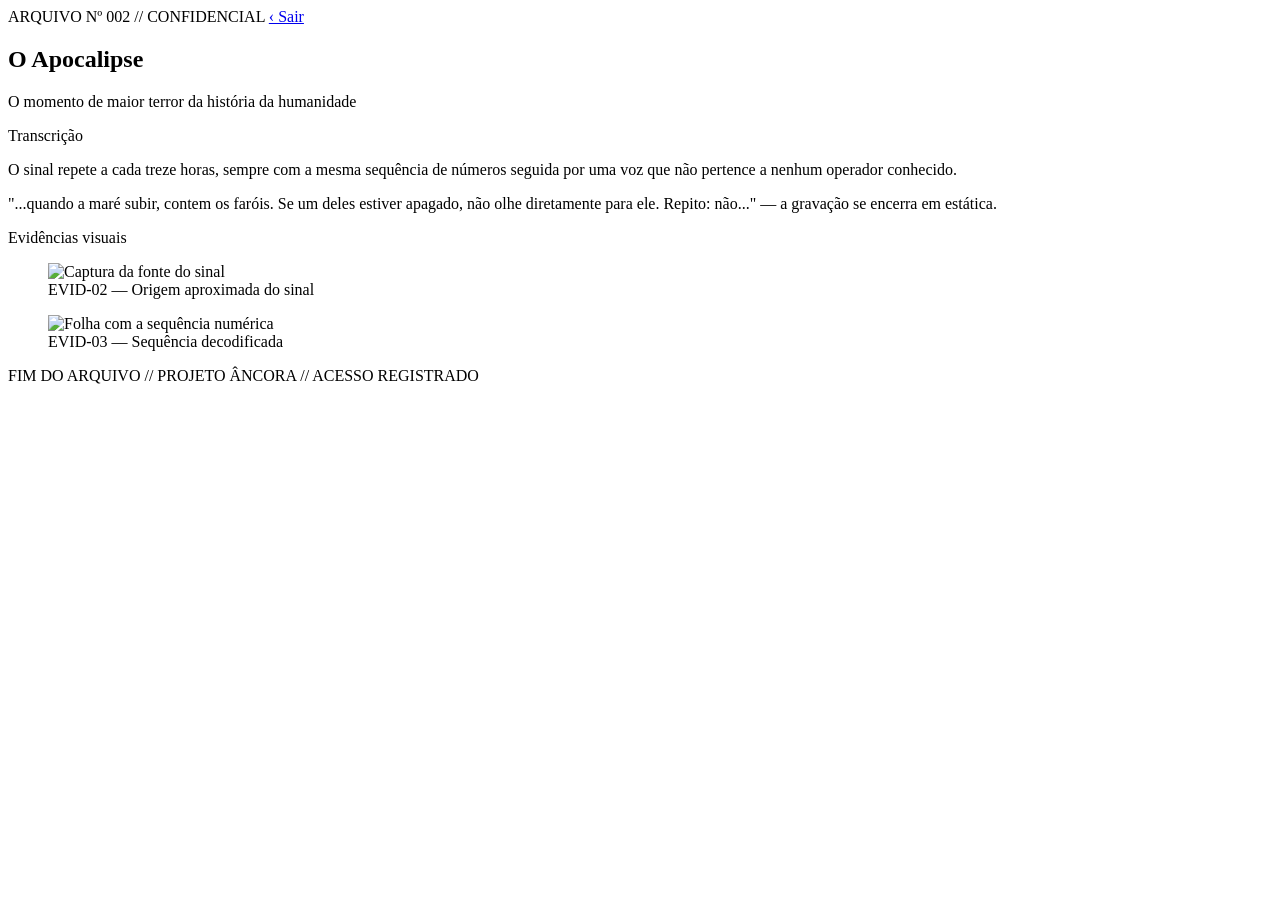
==== pages/apocalipse.html @ bb4df81e "Update and rename documento02.html to apocalipse.html" ====
<!DOCTYPE html>
<!-- Pagina secreta de exemplo. Senha de acesso: "vigia-13" -->
<html lang="pt-BR" class="bg-fundo">
<head>
  <meta charset="UTF-8" />
  <meta name="viewport" content="width=device-width, initial-scale=1.0" />
  <meta name="theme-color" content="#0a0e0c" />
  <meta name="description" content="Arquivo confidencial 002 — Projeto Âncora." />
  <title>ARQUIVO // 002 — APOCALIPSE</title>

  <link rel="stylesheet" href="../css/style.css" />
</head>
<body>
  <header class="barra-topo">
    <span class="codigo">ARQUIVO Nº 002 // CONFIDENCIAL</span>
    <a href="../index.html" class="link-voltar">‹ Sair</a>
  </header>

  <article class="documento fade-in">
    <div class="doc-cabecalho">
      <h1 class="doc-titulo">O Apocalipse</h1>
      <p class="doc-subtitulo" data-typing data-velocidade="28">
        O momento de maior terror da história da humanidade
      </p>
    </div>

    <section class="secao">
      <span class="secao-rotulo">Transcrição</span>
      <p>
        O sinal repete a cada <span class="destaque">treze horas</span>,
        sempre com a mesma sequência de números seguida por uma voz que
        não pertence a nenhum operador conhecido.
      </p>
      <p>
        "...quando a maré subir, contem os faróis. Se um deles estiver
        apagado, <span class="censurado">não olhe diretamente para ele</span>.
        Repito: não..." — a gravação se encerra em estática.
      </p>
    </section>

    <section class="secao">
      <span class="secao-rotulo">Evidências visuais</span>
      <div class="galeria">
        <figure>
          <img src="../assets/images/evidencia-01.png" alt="Captura da fonte do sinal" />
          <figcaption>EVID-02 — Origem aproximada do sinal</figcaption>
        </figure>
        <figure>
          <img src="../assets/images/documento-exemplo.png" alt="Folha com a sequência numérica" />
          <figcaption>EVID-03 — Sequência decodificada</figcaption>
        </figure>
      </div>
    </section>

    <footer class="doc-rodape">
      FIM DO ARQUIVO // PROJETO ÂNCORA // ACESSO REGISTRADO
    </footer>
  </article>

  <script src="../js/effects.js"></script>
</body>
</html>
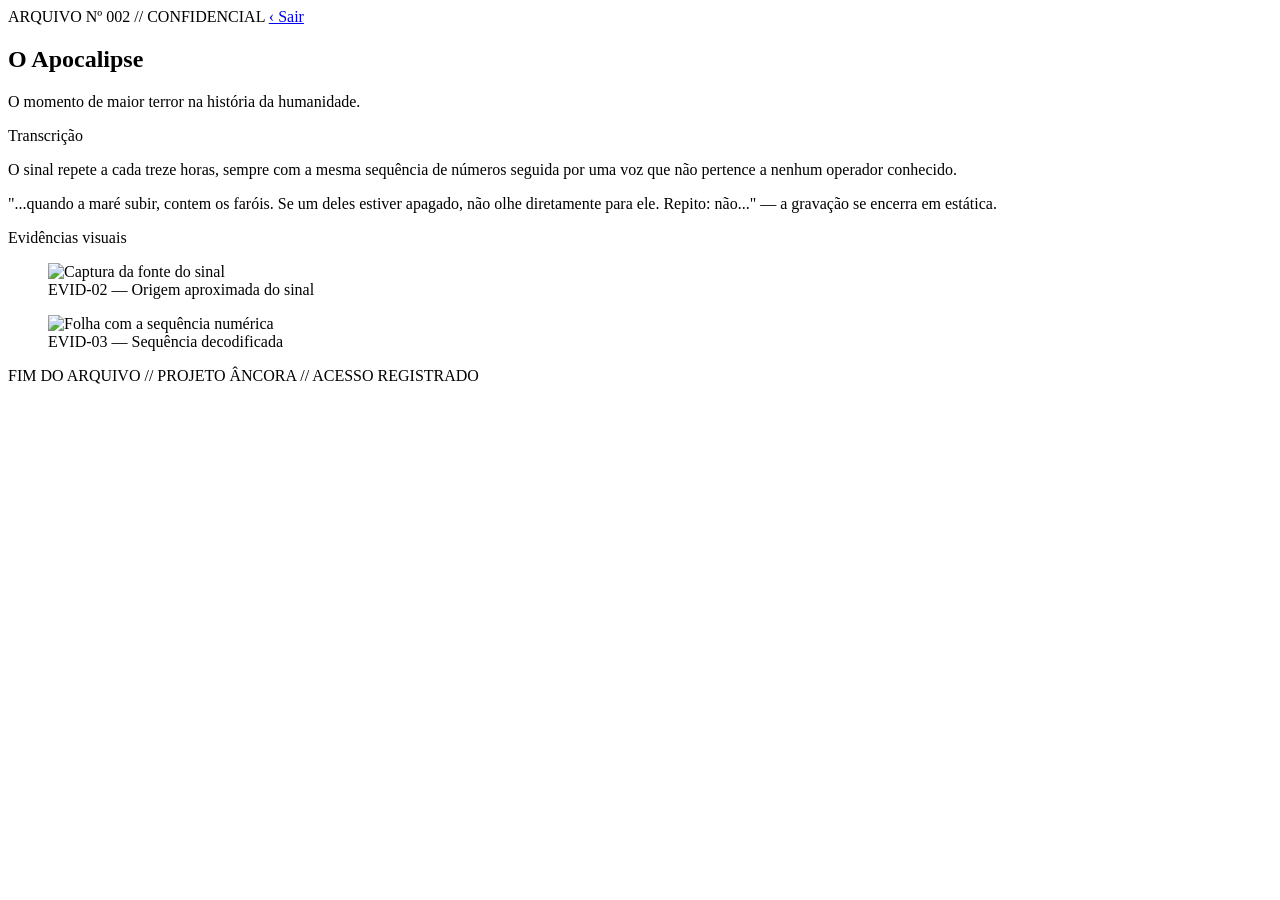
==== commit 3b9cbd06: "Update apocalipse.html" ====
--- a/pages/apocalipse.html
+++ b/pages/apocalipse.html
@@ -20,7 +20,7 @@
     <div class="doc-cabecalho">
       <h1 class="doc-titulo">O Apocalipse</h1>
       <p class="doc-subtitulo" data-typing data-velocidade="28">
-        O momento de maior terror da história da humanidade
+        O momento de maior terror na história da humanidade.
       </p>
     </div>
 
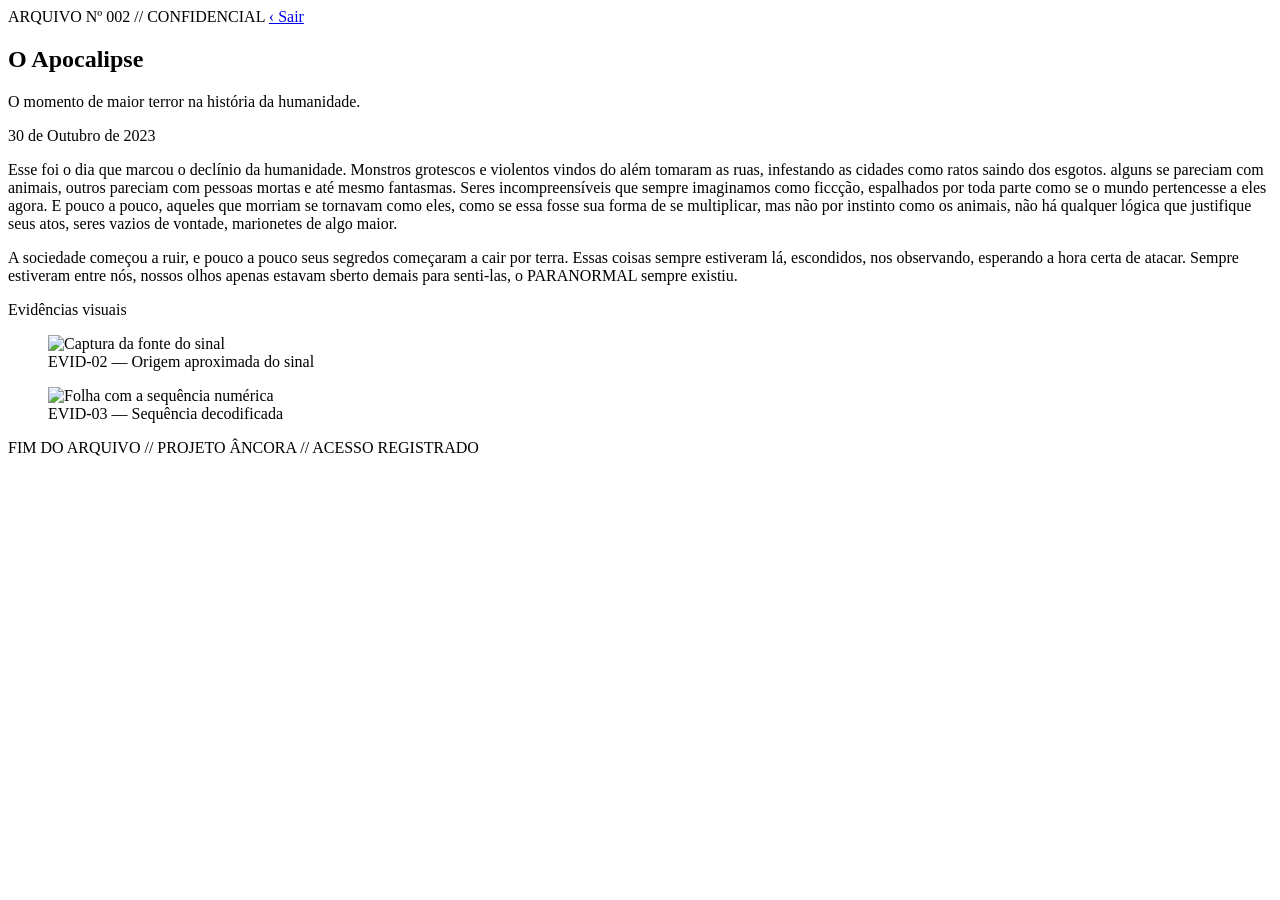
==== commit 5184a109: "Update apocalipse.html" ====
--- a/pages/apocalipse.html
+++ b/pages/apocalipse.html
@@ -25,16 +25,15 @@
     </div>
 
     <section class="secao">
-      <span class="secao-rotulo">Transcrição</span>
+      <span class="secao-rotulo">30 de Outubro de 2023</span>
       <p>
-        O sinal repete a cada <span class="destaque">treze horas</span>,
-        sempre com a mesma sequência de números seguida por uma voz que
-        não pertence a nenhum operador conhecido.
+       Esse foi o dia que marcou o declínio da humanidade. Monstros grotescos e violentos vindos do além tomaram as ruas, infestando as cidades como ratos saindo dos esgotos.
+       alguns se pareciam com animais, outros pareciam com pessoas mortas e até mesmo fantasmas. Seres incompreensíveis que sempre imaginamos como ficcção, espalhados por toda parte como se o mundo pertencesse a eles agora.
+       E pouco a pouco, aqueles que morriam se tornavam como eles, como se essa fosse sua forma de se multiplicar, mas não por instinto como os animais, não há qualquer lógica que justifique seus atos, seres vazios de vontade, marionetes de algo maior.
       </p>
       <p>
-        "...quando a maré subir, contem os faróis. Se um deles estiver
-        apagado, <span class="censurado">não olhe diretamente para ele</span>.
-        Repito: não..." — a gravação se encerra em estática.
+        A sociedade começou a ruir, e pouco a pouco seus segredos começaram a cair por terra. Essas coisas sempre estiveram lá, escondidos, nos observando, esperando a hora certa de atacar. Sempre estiveram entre nós,
+        nossos olhos apenas estavam sberto demais para senti-las, o <span class="destaque">PARANORMAL</span> sempre existiu.
       </p>
     </section>
 
@@ -56,7 +55,11 @@
       FIM DO ARQUIVO // PROJETO ÂNCORA // ACESSO REGISTRADO
     </footer>
   </article>
-
+  
+ <audio id="trilha" loop>
+      <source src="../assets/base.mp3" type="audio/mpeg" />
+    </audio>
+  
   <script src="../js/effects.js"></script>
 </body>
 </html>
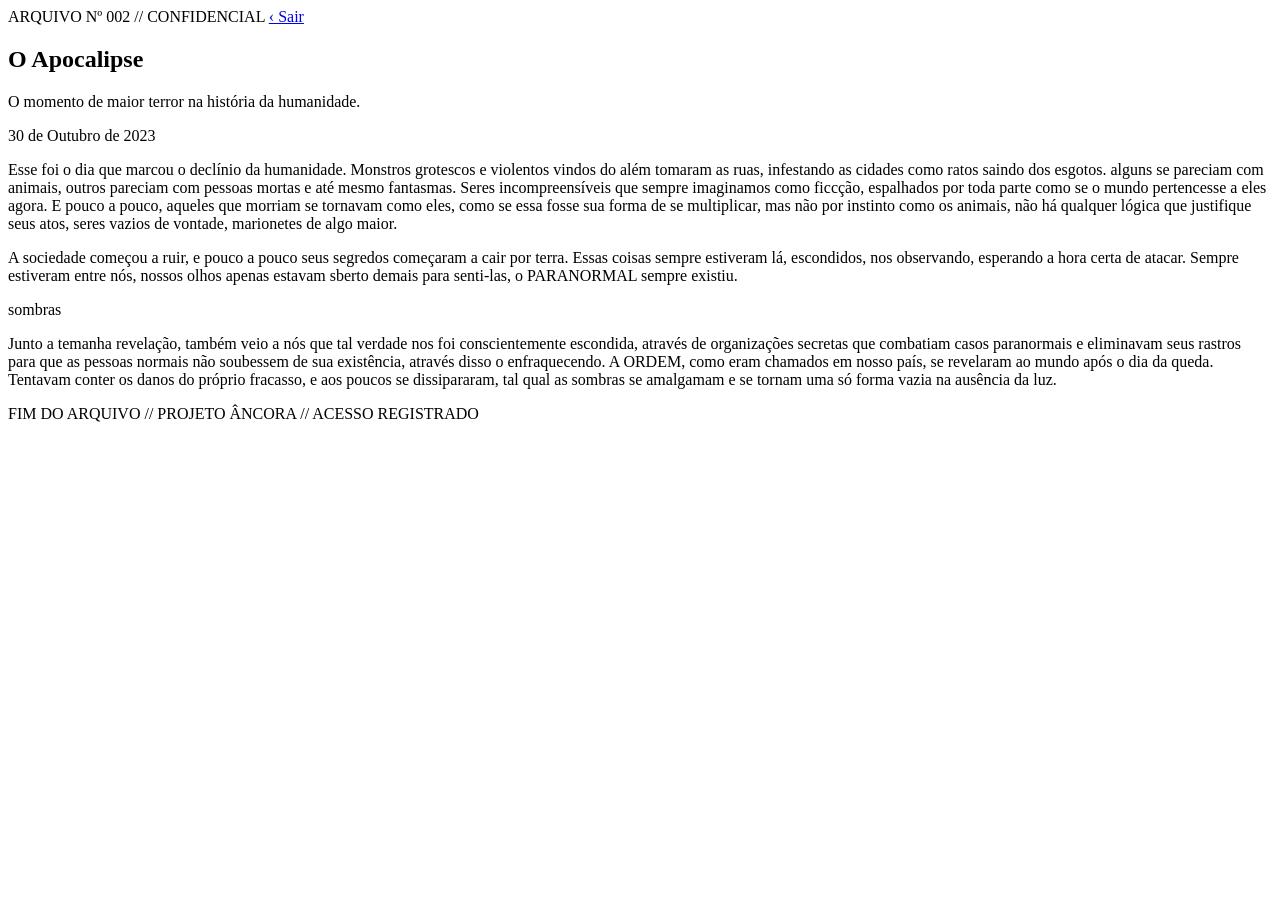
==== commit 80a3fb09: "Update apocalipse.html" ====
--- a/pages/apocalipse.html
+++ b/pages/apocalipse.html
@@ -38,17 +38,10 @@
     </section>
 
     <section class="secao">
-      <span class="secao-rotulo">Evidências visuais</span>
-      <div class="galeria">
-        <figure>
-          <img src="../assets/images/evidencia-01.png" alt="Captura da fonte do sinal" />
-          <figcaption>EVID-02 — Origem aproximada do sinal</figcaption>
-        </figure>
-        <figure>
-          <img src="../assets/images/documento-exemplo.png" alt="Folha com a sequência numérica" />
-          <figcaption>EVID-03 — Sequência decodificada</figcaption>
-        </figure>
-      </div>
+      <span class="secao-rotulo">sombras</span>
+      <p>Junto a temanha revelação, também veio a nós que tal verdade nos foi conscientemente escondida, através de organizações secretas que combatiam casos paranormais e eliminavam seus rastros
+      para que as pessoas normais não soubessem de sua existência, através disso o enfraquecendo. <span class="destaque">A ORDEM</span>, como eram chamados em nosso país, se revelaram ao mundo após o dia da queda.
+      Tentavam conter os danos do próprio fracasso, e aos poucos se dissipararam, tal qual as sombras se amalgamam e se tornam uma só forma vazia na ausência da luz.</p>
     </section>
 
     <footer class="doc-rodape">
